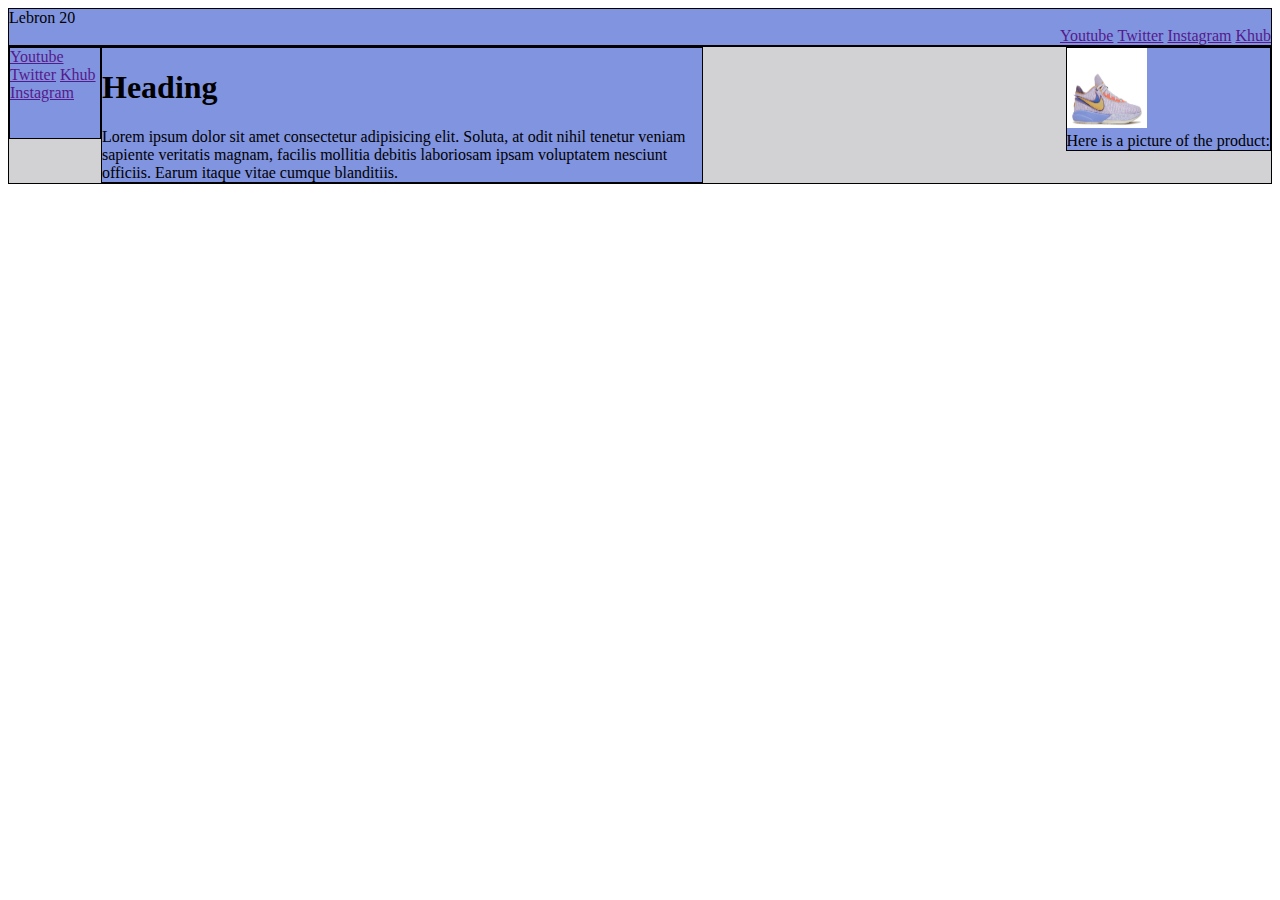
==== index.html @ 23450a8d "Add files via upload" ====
<!DOCTYPE html>
<html lang="en">
<head>
    <meta charset="UTF-8">
    <meta name="viewport" content="width=device-width, initial-scale=1.0">
    <title>Q1GFA2_Li_DBDeomampo</title>
</head>
<body>

  
        <div class="box">
            <div class="logo">Lebron 20 </div>
            <div id="linksgrp1">
                <div class="links" id="youtube"><a href="">Youtube</a></div>
            <div class="links" id="instagram"><a href="">Twitter</a></div>
            <div class="links" id="twitter"><a href="">Instagram</a></div>
            <div class="links" id="khub"><a href="">Khub</a></div></div></div>
        </div>

        <div class="body">
            <div class="side-contents"><img src="/images/levroin.jpg" alt="lebron20" width="80" height="80"> 
                <br> Here is a picture of the product:</div>
            <div class="content"><h1>Heading</h1>Lorem ipsum dolor sit amet consectetur adipisicing elit.
                Soluta, at odit nihil tenetur veniam sapiente veritatis
                magnam, facilis mollitia debitis laboriosam ipsam
                voluptatem nesciunt officiis. Earum itaque vitae cumque
                blanditiis.</div>
            <div class="sidelink">
                <div class="links" id="youtube"><a href="">Youtube</a></div>
            <div class="links" id="instagram"><a href="">Twitter</a></div>
            <div class="links" id="twitter"><a href="">Khub</a></div>
            <div class="links" id="khub"><a href="">Instagram</a></div></div></div>
            
            
            </div>
           
        </div> 
            

    


        <link rel="stylesheet" href="style.css">
</body>
</html>
---- style.css ----
#text1{
    display: inline;
    text-align: left;
    float: left;
}

.body{
    background-color: #d2d2d4;
    border: 1px solid black;
    margin: 0;
    padding: 1;
}
.box{
    background-color: #8194e0;
    border: 1px solid black;
    margin: 0;
    padding: 0;
    }
.sidelink{
    background-color: #8194e0;
    border: 1px solid black;
    display: inline-block;
    height: 90px;
    width: 90px;
    float: left;

}

.content{
    background-color: #8194e0;
    border: 1px solid black;
    display: inline-block;
    width: 600px;
}

.side-contents{
    border: 1px solid black;
    background-color: #8194e0;
    float: right;
    display: inline-block;

}
.links{
    display: inline-block;
}
.sidelink a{
    display: block;
}
#linksgrp1{
    
    text-align: right;
}

#linksgrp2{
    background-color: #8194e0;
    
    margin: 0;
    padding: 1;
}
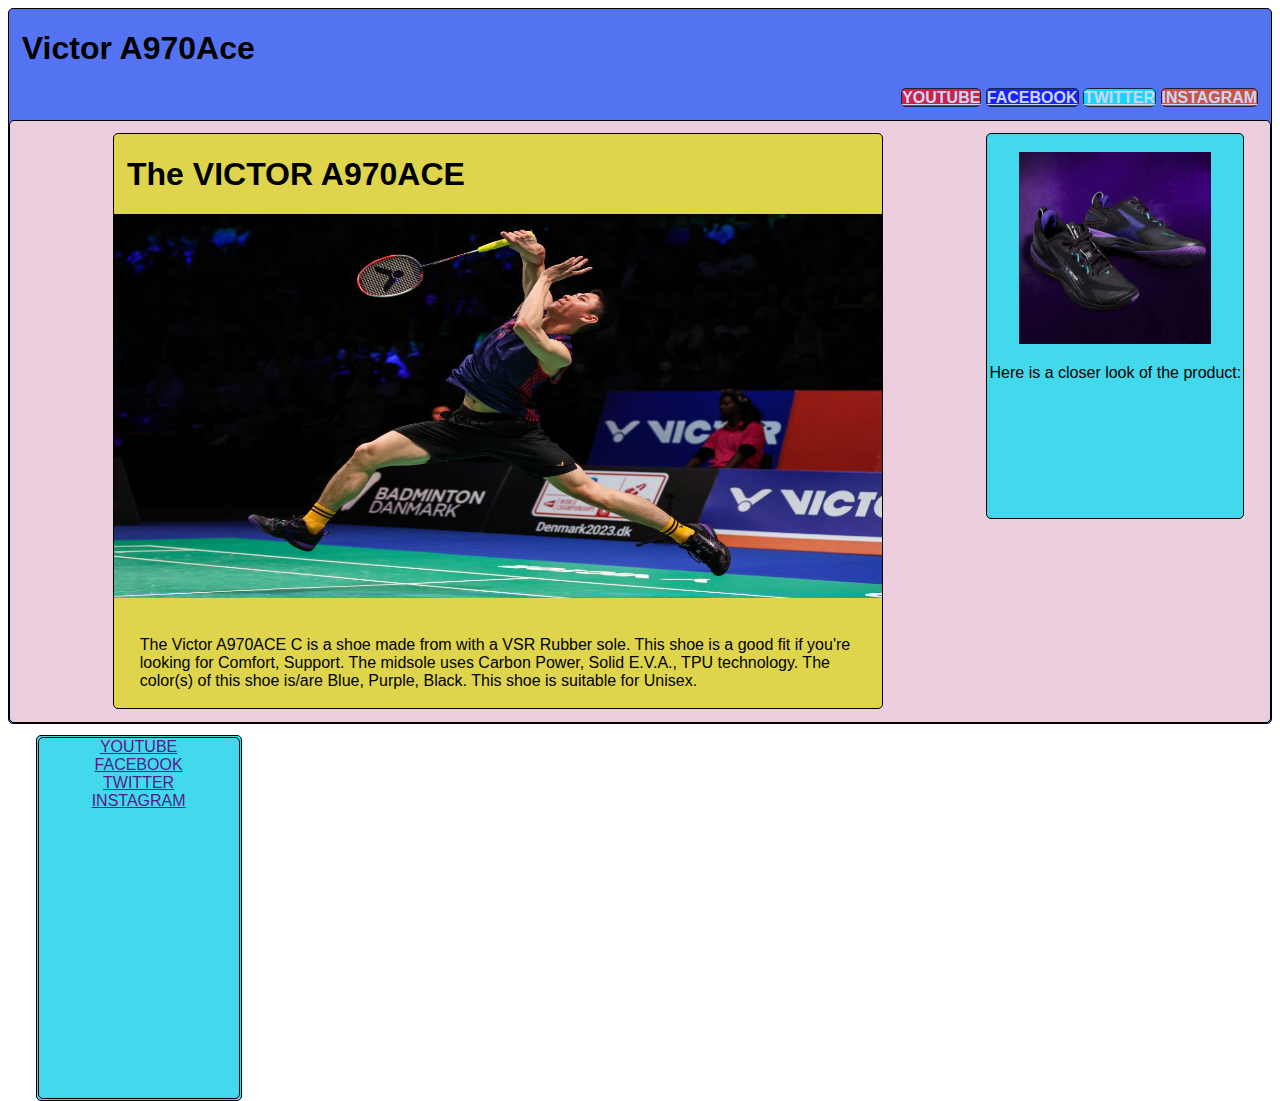
==== commit 9ac3a599: "Add files via upload" ====
--- a/index.html
+++ b/index.html
@@ -9,27 +9,34 @@
 
   
         <div class="box">
-            <div class="logo">Lebron 20 </div>
-            <div id="linksgrp1">
-                <div class="links" id="youtube"><a href="">Youtube</a></div>
-            <div class="links" id="instagram"><a href="">Twitter</a></div>
-            <div class="links" id="twitter"><a href="">Instagram</a></div>
-            <div class="links" id="khub"><a href="">Khub</a></div></div></div>
+            <div class="logo"> <h1>Victor A970Ace</h1></div>
+        <div class="linksgrp1">
+            <div class="links" id="youtube"><a href="">Youtube</a></div>
+            <div class="links" id="facebook"><a href="">Facebook</a></div>
+            <div class="links" id="twitter"><a href="">Twitter</a></div>
+            <div class="links" id="instagram"><a href="">Instagram</a></div>
         </div>
-
+            
+                
+    
         <div class="body">
-            <div class="side-contents"><img src="/images/levroin.jpg" alt="lebron20" width="80" height="80"> 
-                <br> Here is a picture of the product:</div>
-            <div class="content"><h1>Heading</h1>Lorem ipsum dolor sit amet consectetur adipisicing elit.
-                Soluta, at odit nihil tenetur veniam sapiente veritatis
-                magnam, facilis mollitia debitis laboriosam ipsam
-                voluptatem nesciunt officiis. Earum itaque vitae cumque
-                blanditiis.</div>
+            <div class="side-contents">
+                <img src="images/shoesvictor.jpg" alt="" width="80" height="80"> 
+                <br> <p>Here is a closer look of the product:</p>
+            </div>
+            <div class="content">
+                <h1>The VICTOR A970ACE</h1>
+                <img src="images/lee zii sha.jpg" alt="" width="500" height="300">
+                <p>The Victor A970ACE C is a shoe made from with a VSR Rubber sole. This shoe is a good fit if you're looking for Comfort, Support. The midsole uses Carbon Power, Solid E.V.A., TPU technology. The color(s) of this shoe is/are Blue, Purple, Black. This shoe is suitable for Unisex.
+                </p>
+            </div>
             <div class="sidelink">
-                <div class="links" id="youtube"><a href="">Youtube</a></div>
-            <div class="links" id="instagram"><a href="">Twitter</a></div>
-            <div class="links" id="twitter"><a href="">Khub</a></div>
-            <div class="links" id="khub"><a href="">Instagram</a></div></div></div>
+                <div class="sidelinks1">
+                   <a href="">Youtube</a>
+                    <a href="">Facebook</a>
+                    <a href="">Twitter</a>
+                    <a href="">Instagram</a>
+                </div>
             
             
             </div>
--- a/style.css
+++ b/style.css
@@ -1,67 +1,205 @@
-
+@import url('https://fonts.googleapis.com/css2?family=Roboto:ital,wght@1,900&display=swap');
 
 #text1{
     display: inline;
     text-align: left;
     float: left;
 }
-
+.logo h1{
+    margin-left: 1vw;
+}
 .body{
-    background-color: #d2d2d4;
-    border: 1px solid black;
-    margin: 0;
-    padding: 1;
+    text-align: center;
+    background-color: #eccedf;
+    border: 1px solid black;
+    border-radius: 5px;
+    font-family: 'Segoe UI', Tahoma, Geneva, Verdana, sans-serif;
+    
 }
 .box{
-    background-color: #8194e0;
+    font-family: 'Segoe UI', Tahoma, Geneva, Verdana, sans-serif;
+    background-color: #5473f0;
     border: 1px solid black;
     margin: 0;
     padding: 0;
+    border-radius: 5px;
     }
+.body div{
+    min-height: 40vh;
+}
+
+
+
+
+   
+    
 .sidelink{
-    background-color: #8194e0;
-    border: 1px solid black;
-    display: inline-block;
-    height: 90px;
-    width: 90px;
+    background-color: #43d9ec;
+    border: 1px solid black;
+    display: inline-block;
+    border-radius: 5px;
+    font-family: 'Segoe UI', Tahoma, Geneva, Verdana, sans-serif;
+    text-transform: uppercase;
     float: left;
-
-}
-
-.content{
-    background-color: #8194e0;
-    border: 1px solid black;
-    display: inline-block;
-    width: 600px;
-}
-
-.side-contents{
-    border: 1px solid black;
-    background-color: #8194e0;
-    float: right;
-    display: inline-block;
-
-}
-.links{
-    display: inline-block;
+    margin-left: 2vw;
+    margin-top: 1vw;
 }
 .sidelink a{
     display: block;
 }
-#linksgrp1{
-    
+
+.content h1{
+    margin-left: 1vw;
+    margin-right: 1vw;
+}
+.content p{
+    margin-left: 2vw;
+    margin-right: 2vw;
+    margin-bottom: 2vh;
+}
+.content{
+    font-family: 'Segoe UI', Tahoma, Geneva, Verdana, sans-serif;
+    background-color: #dfd54c;
+    border: 1px solid black;
+    display: inline-block;
+    width: 60vw;
+    margin-left: 1vw;
+    margin-right: 1vw;
+    text-align: left;
+    margin-bottom: 1vw;
+    margin-top: 1vw;
+    border-radius: 5px;
+}
+
+.content img{
+    width: 60vw;
+    height: 30vw;
+    margin-bottom: 2vh;
+    
+}
+
+.side-contents{
+    border: 1px solid black;
+    background-color: #43d9ec;
+    float: right;
+    font-family: 'Segoe UI', Tahoma, Geneva, Verdana, sans-serif;
+    display: inline-block;
+    width: 20vw;
+    height: 30vw;
+    margin-top: 1vw;
+    margin-right: 2vw;
+    border-radius: 5px;
+}
+.side-contents img{
+    width: 20vw
+}
+.side-contents img{
+    width: 15vw;
+    height: 15vw;
+    margin-top: 2vh;
+}
+
+
+
+.links{
+    display: block;
+}
+
+.linksgrp1{
+    margin-right: 1vw;
+    margin-bottom: 1vw;
     text-align: right;
 }
 
-#linksgrp2{
-    background-color: #8194e0;
-    
-    margin: 0;
-    padding: 1;
-}
-
-
-
-
-
-
+#youtube {
+    background-color: red;
+   }
+   #instagram {
+    background-color: orangered;
+   }
+   #twitter {
+   background-color: cyan;
+   }
+   #facebook {
+   background-color: blue;
+   }
+   
+   #youtube a{
+    color: white;
+   }
+   #instagram a{
+    color: white;
+   }
+   #twitter a{
+    color: white;
+   }
+   #facebook a{
+    color: white;
+   }
+
+   #fb1 a{
+    color: white;
+   }
+   #twt1 a{
+    color: white;
+   }
+   #ig1 a{
+    color: white;
+   }
+   #yt1 a{
+    color: white;
+   }
+   
+
+   
+   
+   .links{
+    border:1px solid black;
+     display: inline;
+    font-family: 'Segoe UI', Tahoma, Geneva, Verdana, sans-serif;
+     text-transform: uppercase;
+    font-weight: 600;
+    opacity:0.7;
+    transition:.6s;
+    border-radius: 5px;
+    }
+
+    
+
+   .links:hover{
+   opacity: 1;
+   transition: .4s;
+   font-size:xx-large;
+   font-family: 'Pixelify Sans';
+   }
+
+   .sidelinks1 {
+    background-color: #43d9ec;
+    border: 1px solid black;
+    display: inline-block;
+    width: 200px;
+    height: 10px;
+    margin: 1px;
+    text-align: center; 
+    border-radius: 5px;
+    transition: 0.4s;
+}
+
+.sidelinks1:hover {
+    opacity: 1;
+    transition: 0.4s;
+    font-size: x-large;
+    font-family: 'Pixelify Sans';
+}
+
+   
+   
+   
+
+
+  
+
+
+
+
+
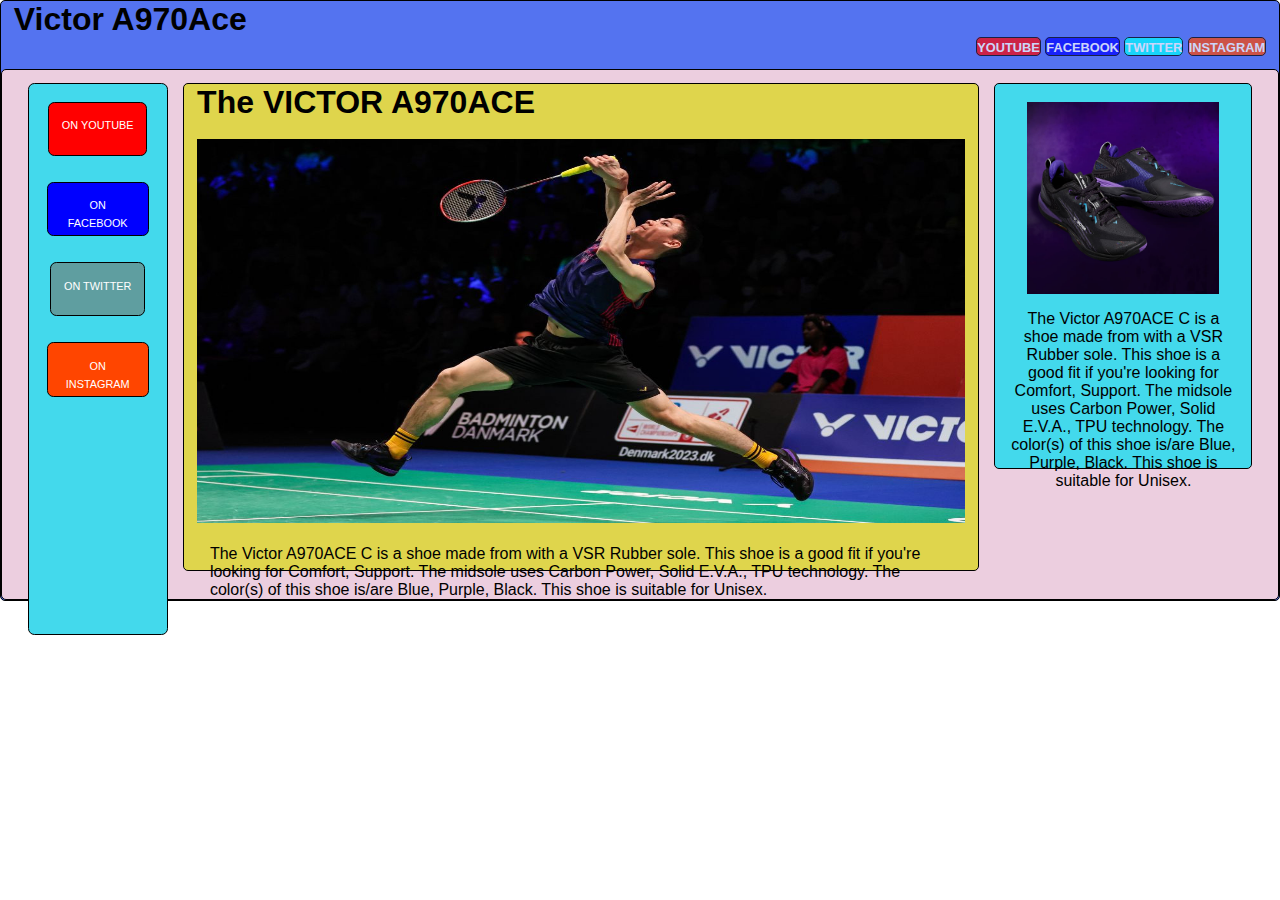
==== commit 9a9dc709: "Add files via upload" ====
--- a/index.html
+++ b/index.html
@@ -6,8 +6,6 @@
     <title>Q1GFA2_Li_DBDeomampo</title>
 </head>
 <body>
-
-  
         <div class="box">
             <div class="logo"> <h1>Victor A970Ace</h1></div>
         <div class="linksgrp1">
@@ -15,14 +13,12 @@
             <div class="links" id="facebook"><a href="">Facebook</a></div>
             <div class="links" id="twitter"><a href="">Twitter</a></div>
             <div class="links" id="instagram"><a href="">Instagram</a></div>
-        </div>
-            
-                
+        </div>    
     
         <div class="body">
             <div class="side-contents">
                 <img src="images/shoesvictor.jpg" alt="" width="80" height="80"> 
-                <br> <p>Here is a closer look of the product:</p>
+                <br> <p>The Victor A970ACE C is a shoe made from with a VSR Rubber sole. This shoe is a good fit if you're looking for Comfort, Support. The midsole uses Carbon Power, Solid E.V.A., TPU technology. The color(s) of this shoe is/are Blue, Purple, Black. This shoe is suitable for Unisex.</p>
             </div>
             <div class="content">
                 <h1>The VICTOR A970ACE</h1>
@@ -32,21 +28,13 @@
             </div>
             <div class="sidelink">
                 <div class="sidelinks1">
-                   <a href="">Youtube</a>
-                    <a href="">Facebook</a>
-                    <a href="">Twitter</a>
-                    <a href="">Instagram</a>
+                    <div class="links1" id="yt"><a href="">On Youtube</a></div>
+                    <div class="links1" id="fb"><a href="">On Facebook</a></div>
+                    <div class="links1" id="twt"><a href="">On Twitter</a></div>
+                    <div class="links1" id="ig"><a href="">On Instagram</a></div>
                 </div>
-            
-            
             </div>
-           
         </div> 
-            
-
-    
-
-
         <link rel="stylesheet" href="style.css">
 </body>
 </html>--- a/style.css
+++ b/style.css
@@ -1,4 +1,8 @@
 @import url('https://fonts.googleapis.com/css2?family=Roboto:ital,wght@1,900&display=swap');
+*{
+    padding: 0vw;
+    margin: 0vw;
+}
 
 #text1{
     display: inline;
@@ -14,7 +18,11 @@
     border: 1px solid black;
     border-radius: 5px;
     font-family: 'Segoe UI', Tahoma, Geneva, Verdana, sans-serif;
-    
+}
+
+.body p{
+    margin-left: 1vw;
+    margin-right: 1vw;
 }
 .box{
     font-family: 'Segoe UI', Tahoma, Geneva, Verdana, sans-serif;
@@ -24,29 +32,24 @@
     padding: 0;
     border-radius: 5px;
     }
-.body div{
-    min-height: 40vh;
-}
-
-
-
-
-   
-    
+
+    .body div{
+        min-height: 3vh;
+    }
+
 .sidelink{
     background-color: #43d9ec;
-    border: 1px solid black;
-    display: inline-block;
-    border-radius: 5px;
-    font-family: 'Segoe UI', Tahoma, Geneva, Verdana, sans-serif;
-    text-transform: uppercase;
+    border-radius: 0.5vw;
     float: left;
     margin-left: 2vw;
     margin-top: 1vw;
-}
-.sidelink a{
-    display: block;
-}
+    display: inline-block;
+    padding: 0.4vw;
+    height: 60vh;
+    width: 10vw;
+    border: 0.1vw solid black;
+}
+
 
 .content h1{
     margin-left: 1vw;
@@ -62,20 +65,23 @@
     background-color: #dfd54c;
     border: 1px solid black;
     display: inline-block;
-    width: 60vw;
+    width: 62vw;
     margin-left: 1vw;
     margin-right: 1vw;
     text-align: left;
     margin-bottom: 1vw;
     margin-top: 1vw;
     border-radius: 5px;
+    height: 38vw;
 }
 
 .content img{
     width: 60vw;
     height: 30vw;
     margin-bottom: 2vh;
-    
+    margin-top: 2vh;
+    margin-left: 1vw;
+    margin-right: 5vw;
 }
 
 .side-contents{
@@ -90,6 +96,11 @@
     margin-right: 2vw;
     border-radius: 5px;
 }
+
+.side-contents p{
+    margin-top: 1vw;
+}
+
 .side-contents img{
     width: 20vw
 }
@@ -101,16 +112,13 @@
 
 
 
-.links{
-    display: block;
-}
-
 .linksgrp1{
     margin-right: 1vw;
     margin-bottom: 1vw;
     text-align: right;
 }
 
+
 #youtube {
     background-color: red;
    }
@@ -137,21 +145,22 @@
     color: white;
    }
 
-   #fb1 a{
-    color: white;
-   }
-   #twt1 a{
-    color: white;
-   }
-   #ig1 a{
-    color: white;
-   }
-   #yt1 a{
-    color: white;
-   }
-   
-
-   
+   #fb a{
+    color: white;
+   }
+   #twt a{
+    color: white;
+   }
+   #ig a{
+    color: white;
+   }
+   #yt a{
+    color: white;
+   }
+
+   #fb{
+    background-color: #5473f0;
+   }
    
    .links{
     border:1px solid black;
@@ -163,8 +172,6 @@
     transition:.6s;
     border-radius: 5px;
     }
-
-    
 
    .links:hover{
    opacity: 1;
@@ -173,33 +180,47 @@
    font-family: 'Pixelify Sans';
    }
 
-   .sidelinks1 {
-    background-color: #43d9ec;
-    border: 1px solid black;
-    display: inline-block;
-    width: 200px;
-    height: 10px;
-    margin: 1px;
-    text-align: center; 
-    border-radius: 5px;
-    transition: 0.4s;
-}
-
-.sidelinks1:hover {
+   #yt {
+    background-color: red;
+}
+
+#fb{
+    background-color: blue;
+}
+
+#twt{
+    background-color: cadetblue;
+}
+
+#ig{
+    background-color: orangered;
+}
+
+.links1:hover {
     opacity: 1;
     transition: 0.4s;
-    font-size: x-large;
+    font-size: large;
     font-family: 'Pixelify Sans';
 }
 
-   
-   
-   
-
-
-  
-
-
-
-
-
+.links1{
+    margin: 1vw;
+    padding: 1vw;
+    display: inline-block;
+    font-family: 'Segoe UI', Tahoma, Geneva, Verdana, sans-serif;
+    height: 1vh;
+    border: 0.1vw solid black;
+    border-radius: 0.5vw;
+    text-transform: uppercase;
+    transition: 0.6s;
+}
+
+.links1 a {
+    font-size: 0.85vw;
+    text-decoration: none;
+}
+
+.links a {
+    font-size: 1vw;
+    text-decoration: none;
+}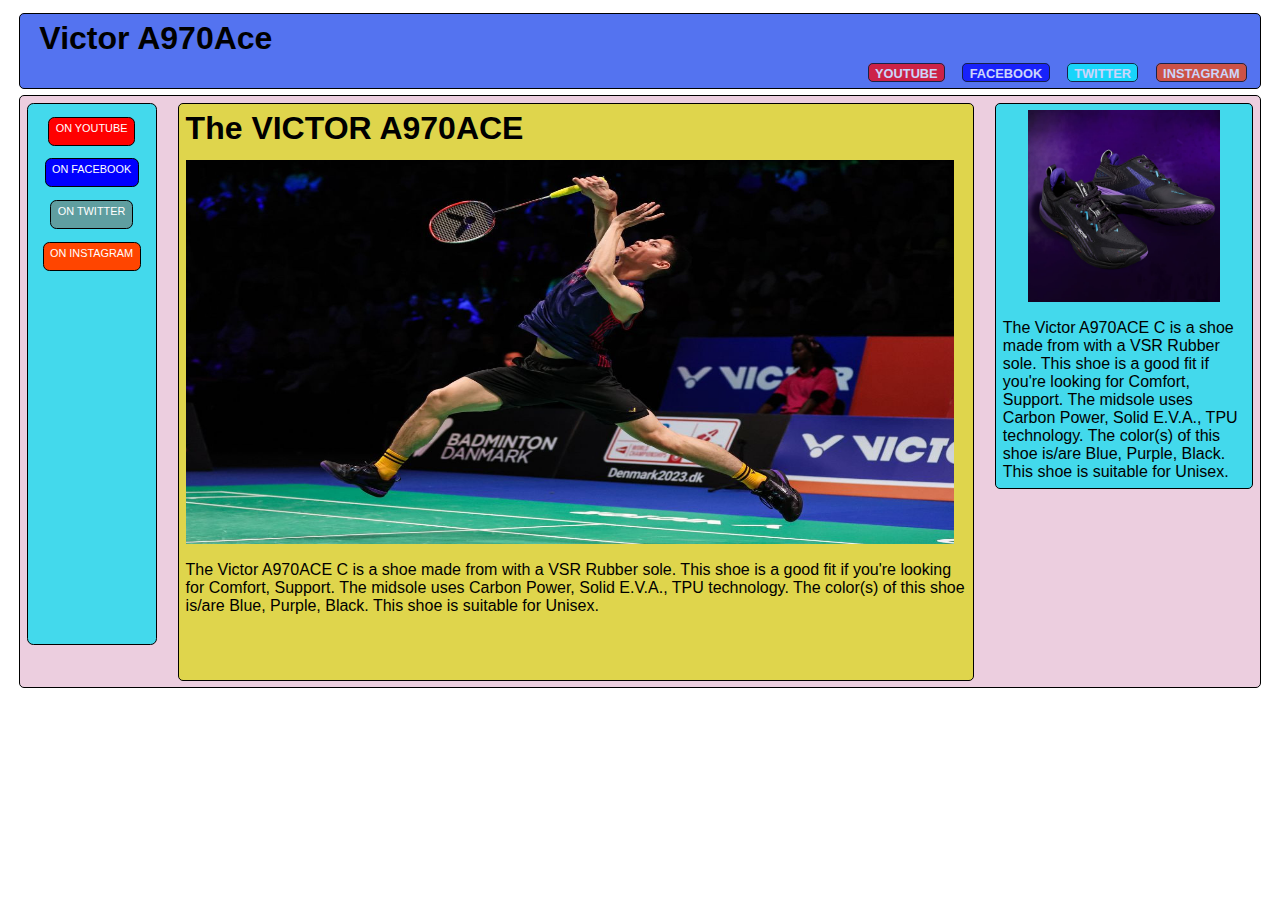
==== commit 64b82a98: "Add files via upload" ====
--- a/index.html
+++ b/index.html
@@ -8,17 +8,19 @@
 <body>
         <div class="box">
             <div class="logo"> <h1>Victor A970Ace</h1></div>
-        <div class="linksgrp1">
-            <div class="links" id="youtube"><a href="">Youtube</a></div>
-            <div class="links" id="facebook"><a href="">Facebook</a></div>
-            <div class="links" id="twitter"><a href="">Twitter</a></div>
-            <div class="links" id="instagram"><a href="">Instagram</a></div>
-        </div>    
+            <div class="linksgrp1">
+                <div class="links" id="youtube"><a href="">Youtube</a></div>
+                <div class="links" id="facebook"><a href="">Facebook</a></div>
+                <div class="links" id="twitter"><a href="">Twitter</a></div>
+                <div class="links" id="instagram"><a href="">Instagram</a></div>
+            </div>  
+        </div>
+      
     
         <div class="body">
             <div class="side-contents">
                 <img src="images/shoesvictor.jpg" alt="" width="80" height="80"> 
-                <br> <p>The Victor A970ACE C is a shoe made from with a VSR Rubber sole. This shoe is a good fit if you're looking for Comfort, Support. The midsole uses Carbon Power, Solid E.V.A., TPU technology. The color(s) of this shoe is/are Blue, Purple, Black. This shoe is suitable for Unisex.</p>
+                <p>The Victor A970ACE C is a shoe made from with a VSR Rubber sole. This shoe is a good fit if you're looking for Comfort, Support. The midsole uses Carbon Power, Solid E.V.A., TPU technology. The color(s) of this shoe is/are Blue, Purple, Black. This shoe is suitable for Unisex.</p>
             </div>
             <div class="content">
                 <h1>The VICTOR A970ACE</h1>
--- a/style.css
+++ b/style.css
@@ -1,7 +1,7 @@
 @import url('https://fonts.googleapis.com/css2?family=Roboto:ital,wght@1,900&display=swap');
 *{
     padding: 0vw;
-    margin: 0vw;
+    margin: 0.5vw;
 }
 
 #text1{
@@ -9,9 +9,11 @@
     text-align: left;
     float: left;
 }
+
 .logo h1{
     margin-left: 1vw;
 }
+
 .body{
     text-align: center;
     background-color: #eccedf;
@@ -20,16 +22,10 @@
     font-family: 'Segoe UI', Tahoma, Geneva, Verdana, sans-serif;
 }
 
-.body p{
-    margin-left: 1vw;
-    margin-right: 1vw;
-}
 .box{
     font-family: 'Segoe UI', Tahoma, Geneva, Verdana, sans-serif;
     background-color: #5473f0;
     border: 1px solid black;
-    margin: 0;
-    padding: 0;
     border-radius: 5px;
     }
 
@@ -41,47 +37,41 @@
     background-color: #43d9ec;
     border-radius: 0.5vw;
     float: left;
-    margin-left: 2vw;
-    margin-top: 1vw;
-    display: inline-block;
-    padding: 0.4vw;
+    display: inline-block;
     height: 60vh;
     width: 10vw;
     border: 0.1vw solid black;
-}
-
-
-.content h1{
-    margin-left: 1vw;
-    margin-right: 1vw;
-}
-.content p{
-    margin-left: 2vw;
-    margin-right: 2vw;
-    margin-bottom: 2vh;
-}
+    
+}
+
 .content{
     font-family: 'Segoe UI', Tahoma, Geneva, Verdana, sans-serif;
     background-color: #dfd54c;
     border: 1px solid black;
     display: inline-block;
     width: 62vw;
-    margin-left: 1vw;
-    margin-right: 1vw;
-    text-align: left;
-    margin-bottom: 1vw;
-    margin-top: 1vw;
-    border-radius: 5px;
-    height: 38vw;
+    border-radius: 5px;
+    height: 45vw;
+    text-align: left;
+}
+h1{
+    text-align: left;
+}
+
+.p{
+    
+    text-align: left;
+    display: block;
+    margin-block-start: 1em;
+    margin-block-end: 1em;
+    margin-inline-start: 0px;
+    margin-inline-end: 0px;
 }
 
 .content img{
     width: 60vw;
     height: 30vw;
-    margin-bottom: 2vh;
-    margin-top: 2vh;
-    margin-left: 1vw;
-    margin-right: 5vw;
+    
 }
 
 .side-contents{
@@ -92,29 +82,26 @@
     display: inline-block;
     width: 20vw;
     height: 30vw;
-    margin-top: 1vw;
-    margin-right: 2vw;
-    border-radius: 5px;
-}
-
-.side-contents p{
-    margin-top: 1vw;
-}
-
-.side-contents img{
-    width: 20vw
-}
+    border-radius: 5px;
+}
+
+
+
 .side-contents img{
     width: 15vw;
     height: 15vw;
-    margin-top: 2vh;
-}
+    float: center;
+}
+
+.side-contents p{
+    text-align: left;
+}
+
+
 
 
 
 .linksgrp1{
-    margin-right: 1vw;
-    margin-bottom: 1vw;
     text-align: right;
 }
 
@@ -204,8 +191,6 @@
 }
 
 .links1{
-    margin: 1vw;
-    padding: 1vw;
     display: inline-block;
     font-family: 'Segoe UI', Tahoma, Geneva, Verdana, sans-serif;
     height: 1vh;
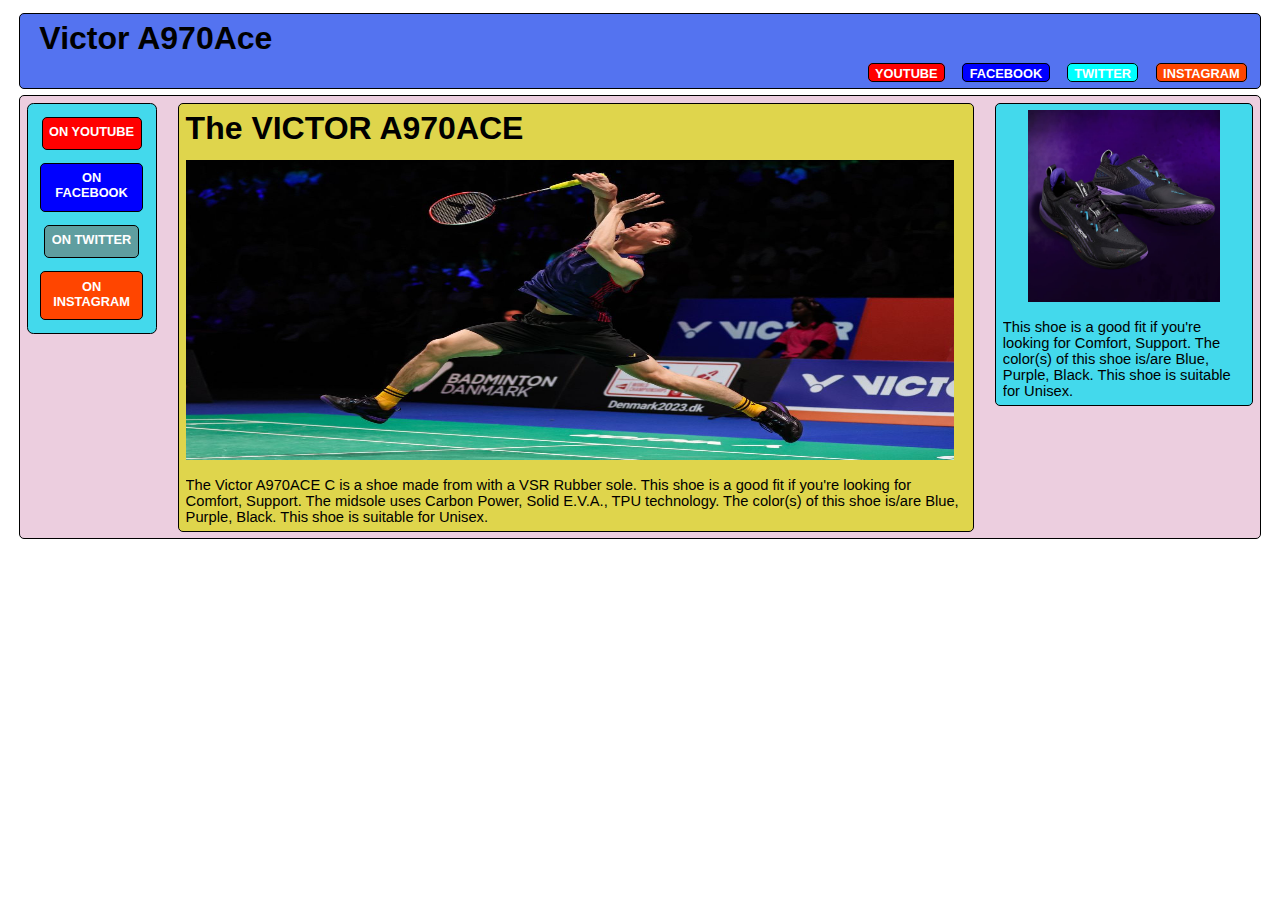
==== commit ce06244e: "Add files via upload" ====
--- a/index.html
+++ b/index.html
@@ -20,7 +20,7 @@
         <div class="body">
             <div class="side-contents">
                 <img src="images/shoesvictor.jpg" alt="" width="80" height="80"> 
-                <p>The Victor A970ACE C is a shoe made from with a VSR Rubber sole. This shoe is a good fit if you're looking for Comfort, Support. The midsole uses Carbon Power, Solid E.V.A., TPU technology. The color(s) of this shoe is/are Blue, Purple, Black. This shoe is suitable for Unisex.</p>
+                <p>This shoe is a good fit if you're looking for Comfort, Support. The color(s) of this shoe is/are Blue, Purple, Black. This shoe is suitable for Unisex.</p>
             </div>
             <div class="content">
                 <h1>The VICTOR A970ACE</h1>
--- a/style.css
+++ b/style.css
@@ -20,6 +20,7 @@
     border: 1px solid black;
     border-radius: 5px;
     font-family: 'Segoe UI', Tahoma, Geneva, Verdana, sans-serif;
+    max-height: 100vw;
 }
 
 .box{
@@ -30,7 +31,8 @@
     }
 
     .body div{
-        min-height: 3vh;
+        min-height: 1vh;
+        min-width: 1vw;
     }
 
 .sidelink{
@@ -38,10 +40,31 @@
     border-radius: 0.5vw;
     float: left;
     display: inline-block;
-    height: 60vh;
-    width: 10vw;
+    max-width: 10vw;
     border: 0.1vw solid black;
-    
+    max-height: 100vh;
+}
+
+.content img {
+    width: 60vw;
+    max-height: 100vh;
+}
+
+.content img{
+    min-width: 1vw;
+    max-height: 50vh;
+    min-height: 1vh;
+}
+
+.body p{
+    word-wrap: break-word;
+    overflow: hidden;
+    font-size: 1.15vw;
+}
+
+.side-contents img{
+    min-width: 1vw;
+    min-height: 1vh;
 }
 
 .content{
@@ -49,29 +72,40 @@
     background-color: #dfd54c;
     border: 1px solid black;
     display: inline-block;
-    width: 62vw;
-    border-radius: 5px;
-    height: 45vw;
-    text-align: left;
-}
-h1{
-    text-align: left;
-}
-
-.p{
-    
-    text-align: left;
+    max-width: 62vw;
+    border-radius: 5px;
+    max-height: 100vh;
+    text-align: left;
+}
+
+.h1{
+    text-align: left;
+}
+
+.a{
     display: block;
     margin-block-start: 1em;
     margin-block-end: 1em;
     margin-inline-start: 0px;
     margin-inline-end: 0px;
 }
-
-.content img{
-    width: 60vw;
-    height: 30vw;
-    
+.p {
+    display: block;
+    margin-block-start: 1em;
+    margin-block-end: 1em;
+    margin-inline-start: 0px;
+    margin-inline-end: 0px;
+}
+
+.body {
+    min-height: 1vh; 
+}
+
+
+
+.body img{
+    overflow-clip-margin: content-box;
+    overflow: clip;
 }
 
 .side-contents{
@@ -81,7 +115,7 @@
     font-family: 'Segoe UI', Tahoma, Geneva, Verdana, sans-serif;
     display: inline-block;
     width: 20vw;
-    height: 30vw;
+    max-height: 100vh;
     border-radius: 5px;
 }
 
@@ -97,10 +131,6 @@
     text-align: left;
 }
 
-
-
-
-
 .linksgrp1{
     text-align: right;
 }
@@ -155,7 +185,7 @@
     font-family: 'Segoe UI', Tahoma, Geneva, Verdana, sans-serif;
      text-transform: uppercase;
     font-weight: 600;
-    opacity:0.7;
+    opacity:1;
     transition:.6s;
     border-radius: 5px;
     }
@@ -193,16 +223,27 @@
 .links1{
     display: inline-block;
     font-family: 'Segoe UI', Tahoma, Geneva, Verdana, sans-serif;
-    height: 1vh;
     border: 0.1vw solid black;
     border-radius: 0.5vw;
     text-transform: uppercase;
     transition: 0.6s;
+    max-height: 50vh;
+    max-width: 10vw;
+    min-height: 5vh;
+    font-weight: 600;
+    opacity:1;
+    transition:.6s;
+    border-radius: 5px;
 }
 
 .links1 a {
-    font-size: 0.85vw;
+    word-wrap: break-word;
+    overflow: hidden;
+    font-size: 1vw;
     text-decoration: none;
+    display: inline-block;
+    max-width: 100%;
+    min-height: 1vh;
 }
 
 .links a {
